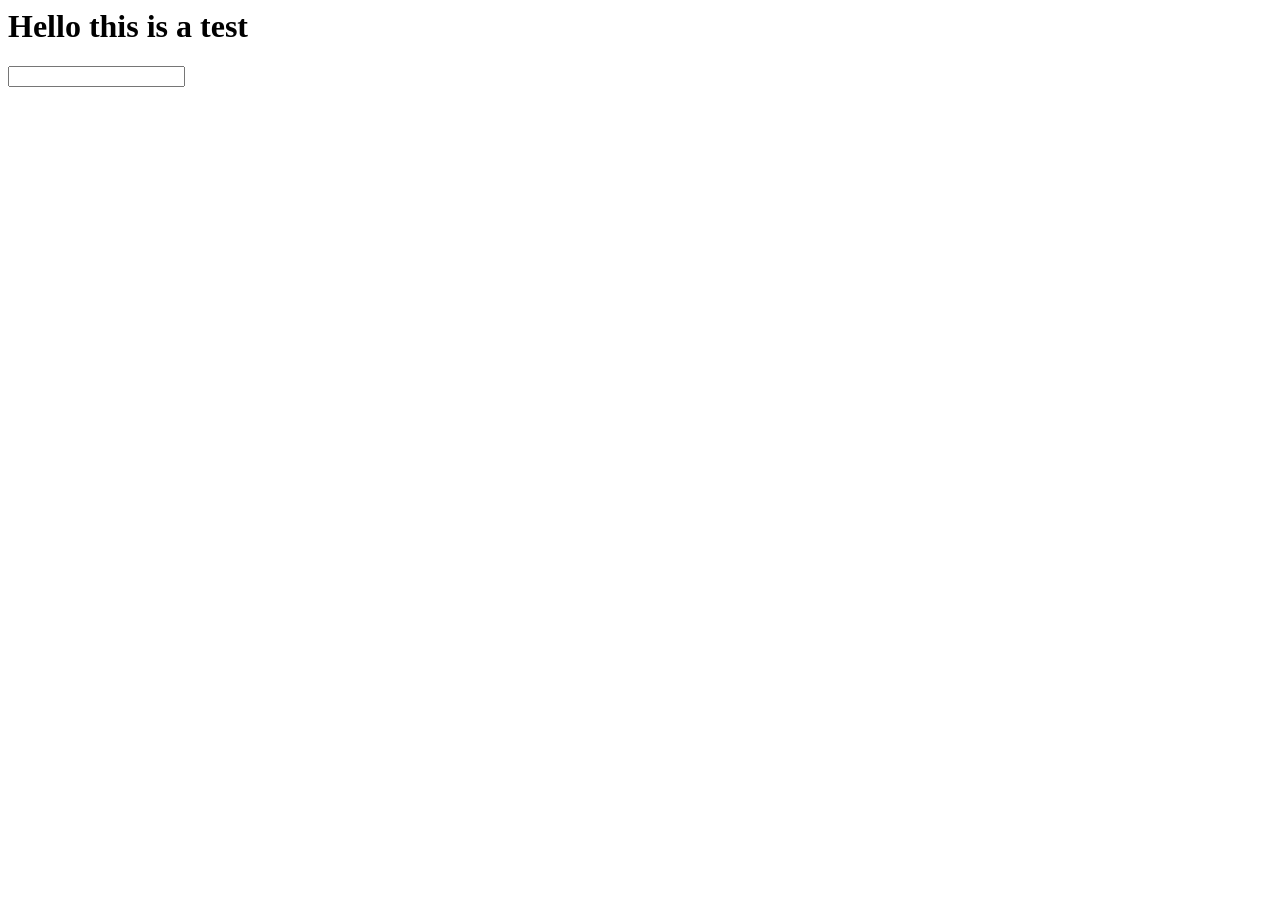
==== ChromeDotNet-Test/webSources/index.html @ 92c6da12 "beginning framework for wrapping html elements" ====
﻿<html>
<head>
    <title>Test App</title>
    <link rel="icon" href="examplefavicon.png">
</head>
 <body>
     <h1 id="heading">Hello this is a test</h1>
     <input id="textBox" type="text" />
 </body>
</html>
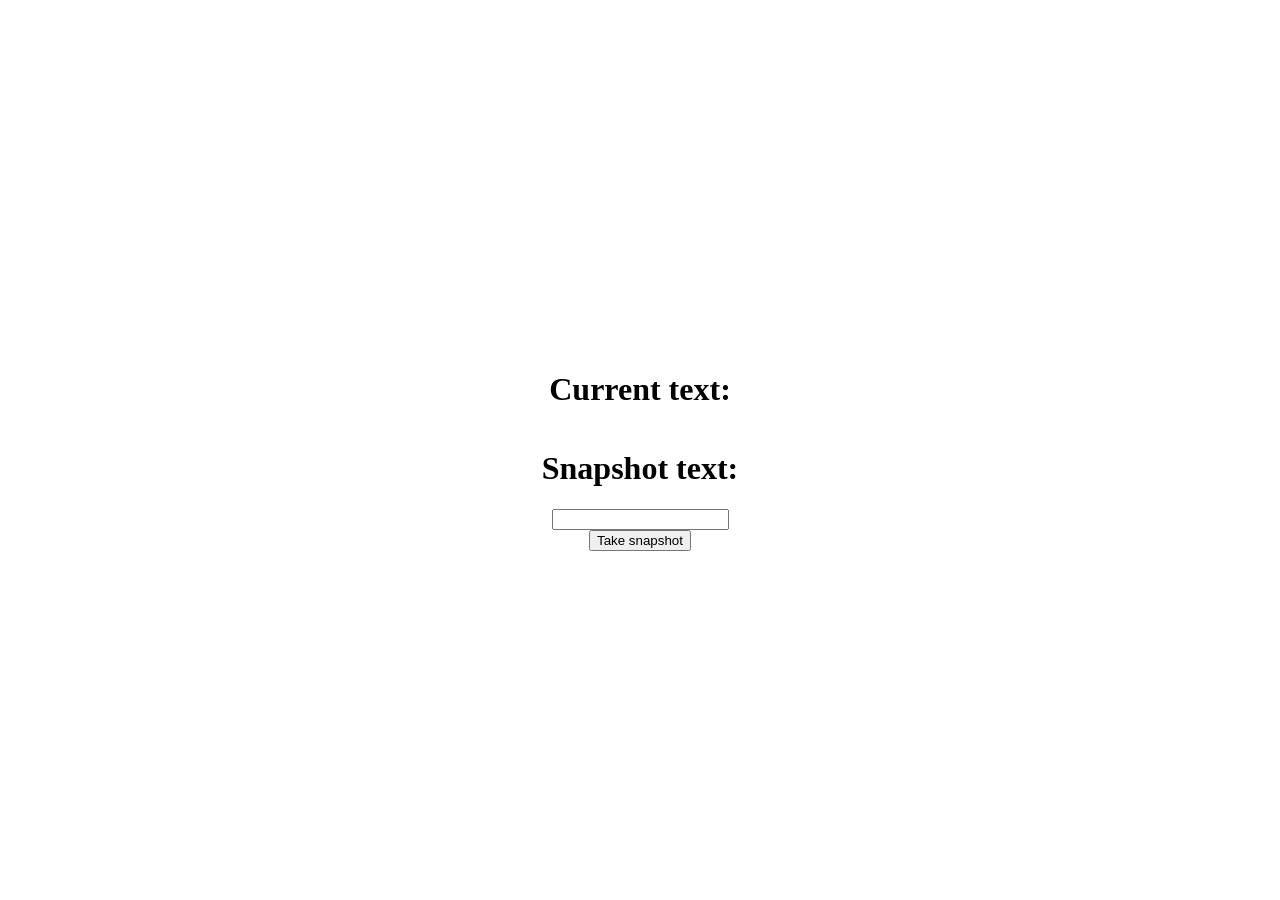
==== commit 56321b0f: "uhhhhhh at least this is going well" ====
--- a/ChromeDotNet-Test/webSources/index.html
+++ b/ChromeDotNet-Test/webSources/index.html
@@ -2,9 +2,14 @@
 <head>
     <title>Test App</title>
     <link rel="icon" href="examplefavicon.png">
+    <link rel="stylesheet" href="styles.css"/>
 </head>
  <body>
-     <h1 id="heading">Hello this is a test</h1>
-     <input id="textBox" type="text" />
+     <div class="contentBox">
+         <h1 id="currentTextHead">Current text:</h1>
+         <h1 id="snapshotTextHead">Snapshot text:</h1>
+         <input id="textBox" type="text" />
+         <button id="snapshotButton">Take snapshot</button>
+     </div>
  </body>
 </html>
--- a/ChromeDotNet-Test/webSources/styles.css
+++ b/ChromeDotNet-Test/webSources/styles.css
@@ -0,0 +1,16 @@
+﻿html, body {
+    width: 100%;
+    height: 100%;
+    background-color: white;
+    padding: 0px 0px 0px 0px;
+    margin: 0px 0px 0px 0px;
+}
+
+.contentBox {
+    width: 100%;
+    height: 100%;
+    display: flex;
+    flex-direction: column;
+    justify-content: center;
+    align-items: center;
+}
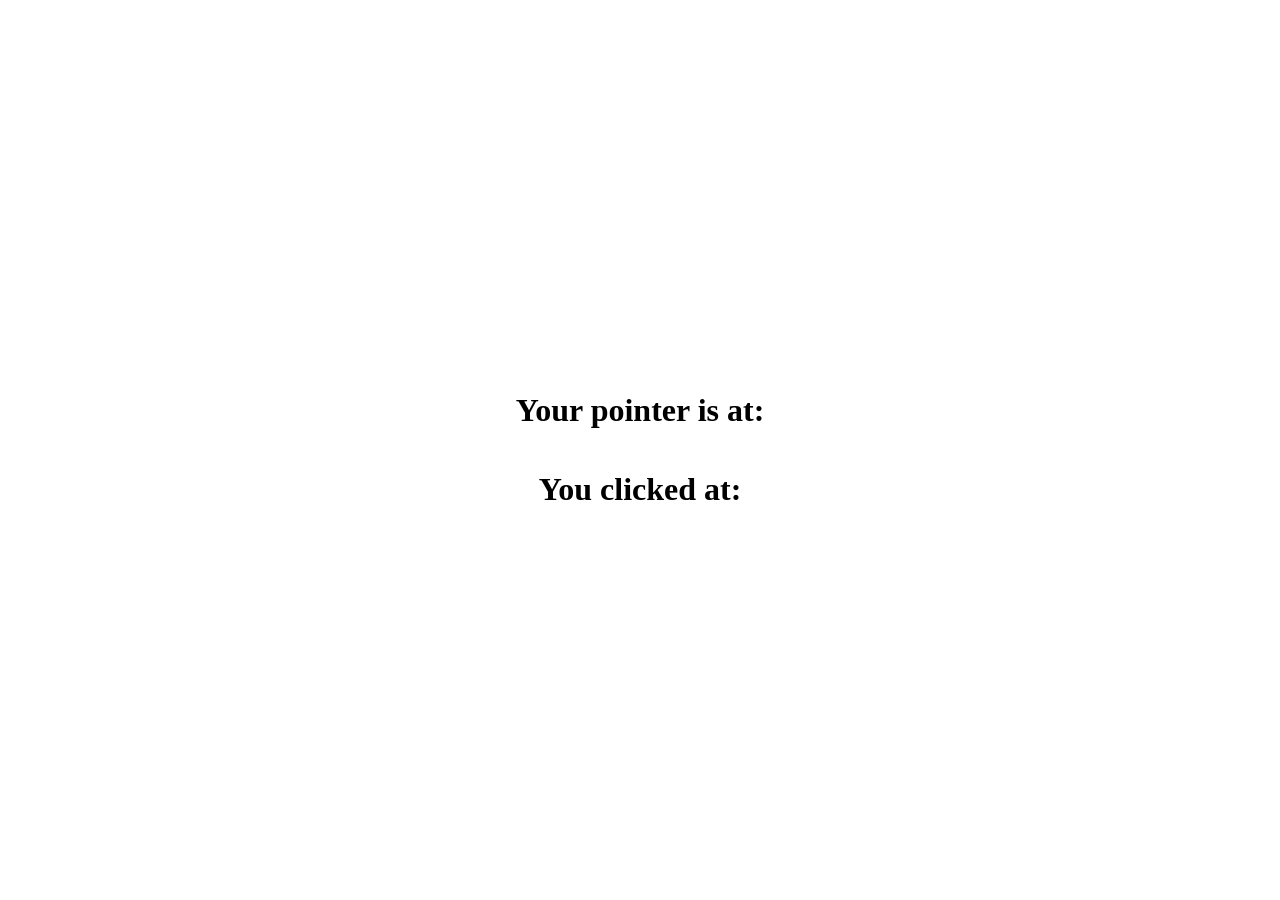
==== commit 2ad2b98e: "uhhhhhh bingo bango" ====
--- a/ChromeDotNet-Test/webSources/index.html
+++ b/ChromeDotNet-Test/webSources/index.html
@@ -5,11 +5,9 @@
     <link rel="stylesheet" href="styles.css"/>
 </head>
  <body>
-     <div class="contentBox">
-         <h1 id="currentTextHead">Current text:</h1>
-         <h1 id="snapshotTextHead">Snapshot text:</h1>
-         <input id="textBox" type="text" />
-         <button id="snapshotButton">Take snapshot</button>
+     <div id="content" class="content-box">
+         <h1 id="current-pos-head">Your pointer is at:</h1>
+         <h1 id="click-pos-head">You clicked at:</h1>
      </div>
  </body>
 </html>
--- a/ChromeDotNet-Test/webSources/styles.css
+++ b/ChromeDotNet-Test/webSources/styles.css
@@ -6,7 +6,7 @@
     margin: 0px 0px 0px 0px;
 }
 
-.contentBox {
+.content-box {
     width: 100%;
     height: 100%;
     display: flex;
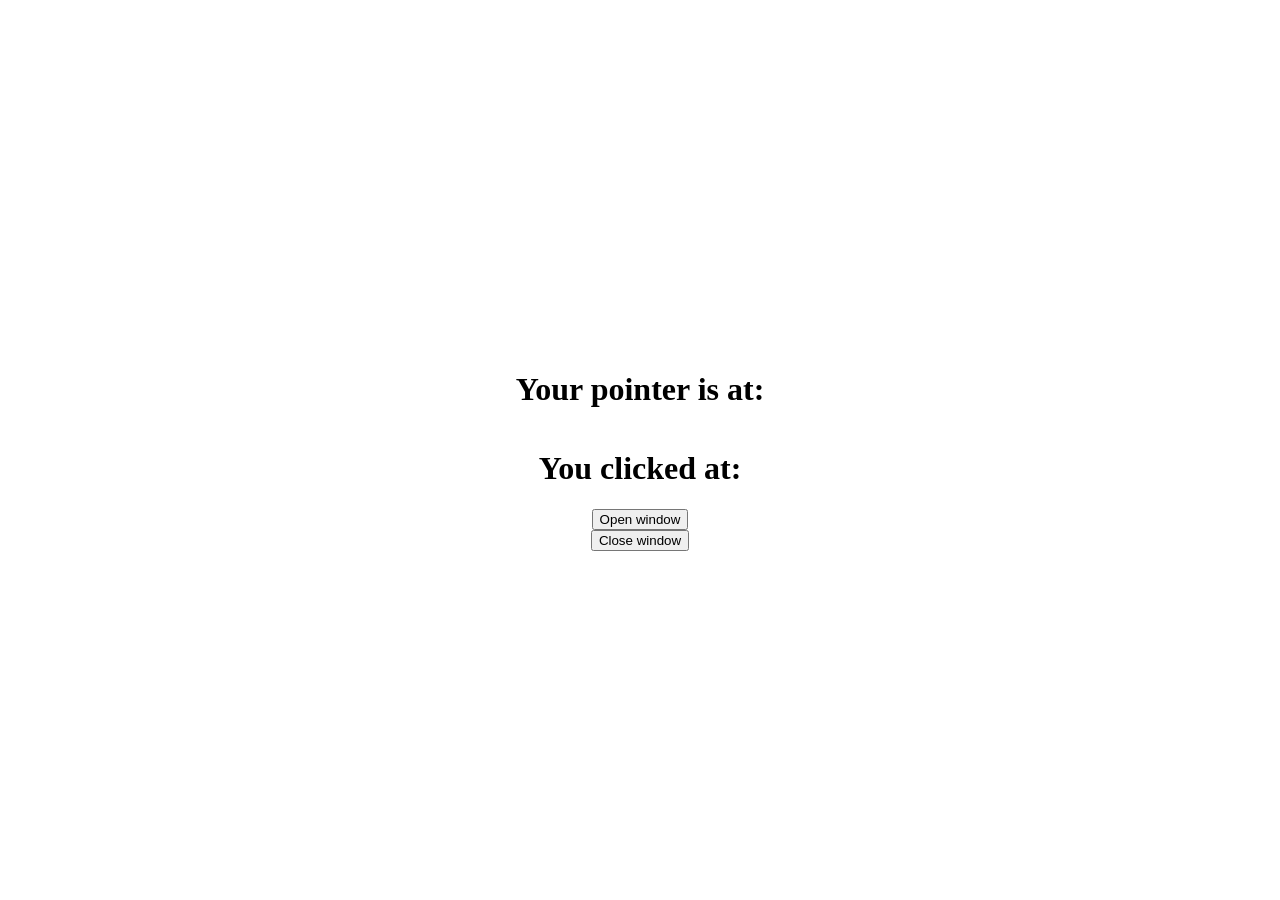
==== commit b87597ec: "making sure things work" ====
--- a/ChromeDotNet-Test/webSources/index.html
+++ b/ChromeDotNet-Test/webSources/index.html
@@ -8,6 +8,8 @@
      <div id="content" class="content-box">
          <h1 id="current-pos-head">Your pointer is at:</h1>
          <h1 id="click-pos-head">You clicked at:</h1>
+         <button id="open-button">Open window</button>
+         <button id="close-button">Close window</button>
      </div>
  </body>
 </html>
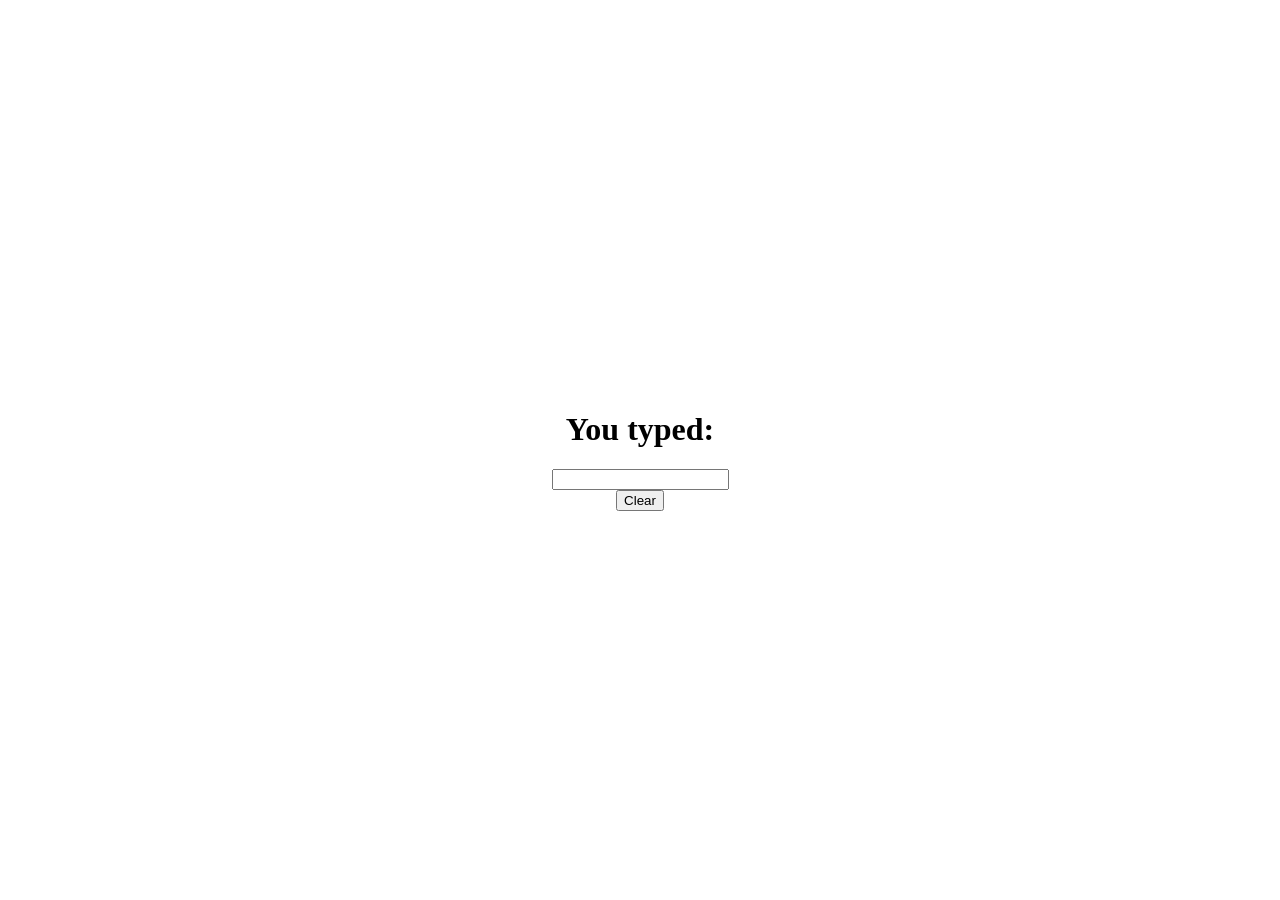
==== commit 3e3083de: "life" ====
--- a/ChromeDotNet-Test/webSources/index.html
+++ b/ChromeDotNet-Test/webSources/index.html
@@ -6,10 +6,9 @@
 </head>
  <body>
      <div id="content" class="content-box">
-         <h1 id="current-pos-head">Your pointer is at:</h1>
-         <h1 id="click-pos-head">You clicked at:</h1>
-         <button id="open-button">Open window</button>
-         <button id="close-button">Close window</button>
+         <h1 id="current-text-head">You typed:</h1>
+         <input id="textbox" type="text"/>
+         <button id="clear-button">Clear</button>
      </div>
  </body>
 </html>
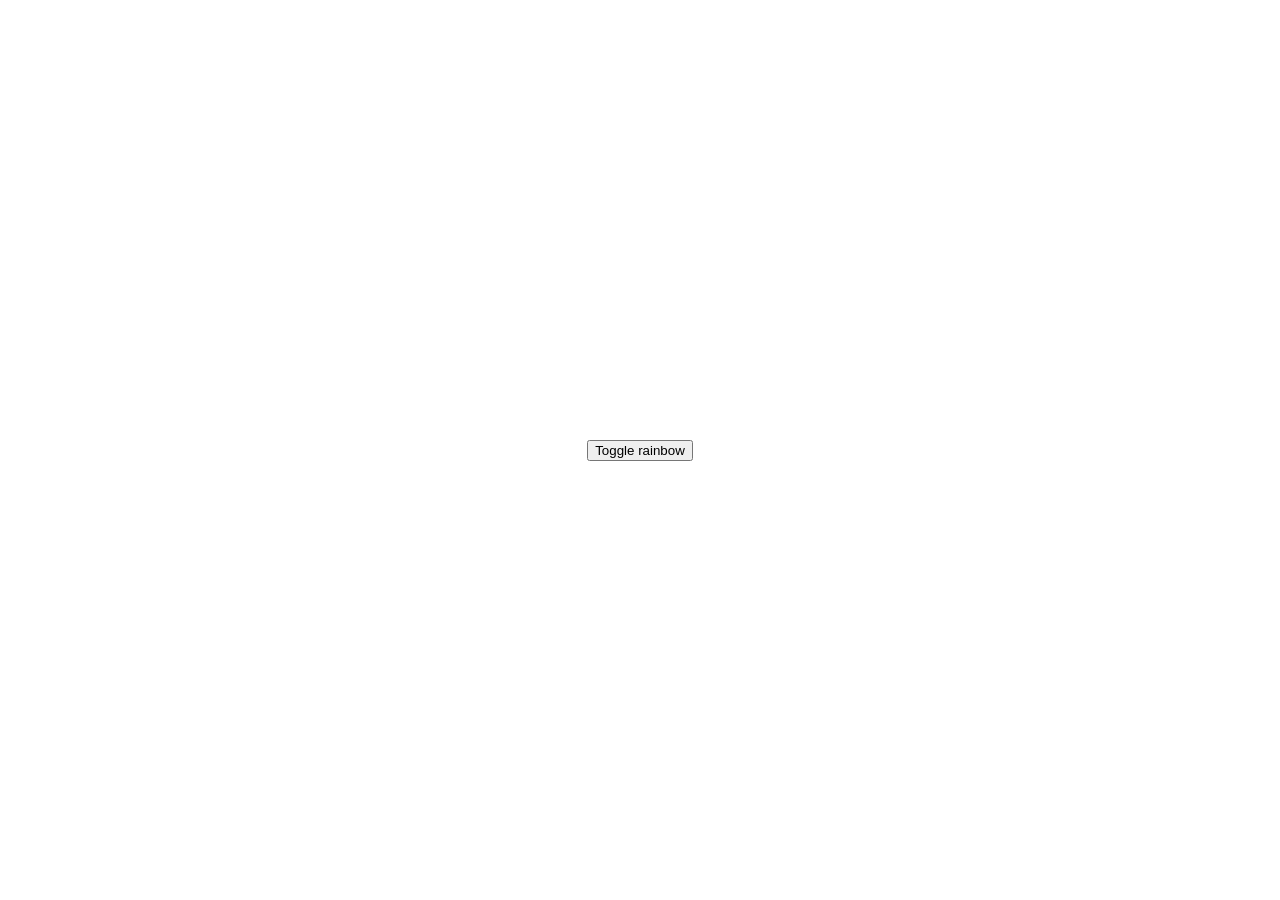
==== commit 3296208f: "pretty colors" ====
--- a/ChromeDotNet-Test/webSources/index.html
+++ b/ChromeDotNet-Test/webSources/index.html
@@ -6,9 +6,7 @@
 </head>
  <body>
      <div id="content" class="content-box">
-         <h1 id="current-text-head">You typed:</h1>
-         <input id="textbox" type="text"/>
-         <button id="clear-button">Clear</button>
+         <button id="toggle-rainbow-button">Toggle rainbow</button>
      </div>
  </body>
 </html>
--- a/ChromeDotNet-Test/webSources/styles.css
+++ b/ChromeDotNet-Test/webSources/styles.css
@@ -13,4 +13,34 @@
     flex-direction: column;
     justify-content: center;
     align-items: center;
+}
+
+@keyframes rainbow {
+    0% {
+        background-color: #ff0000;
+    }
+    17% { /*one sixth times one*/
+        background-color: #ffff00;
+    }
+    33% { /*one-sixth times two etc.*/
+        background-color: #00ff00;
+    }
+    50% {
+        background-color: #00ffff;
+    }
+    67% {
+        background-color: #0000ff;
+    }
+    83% {
+        background-color: #ff00ff;
+    }
+    100% {
+        background-color: #ff0000;
+    }
+}
+
+.rainbow {
+    animation-name: rainbow;
+    animation-duration: 6s;
+    animation-iteration-count: infinite;
 }
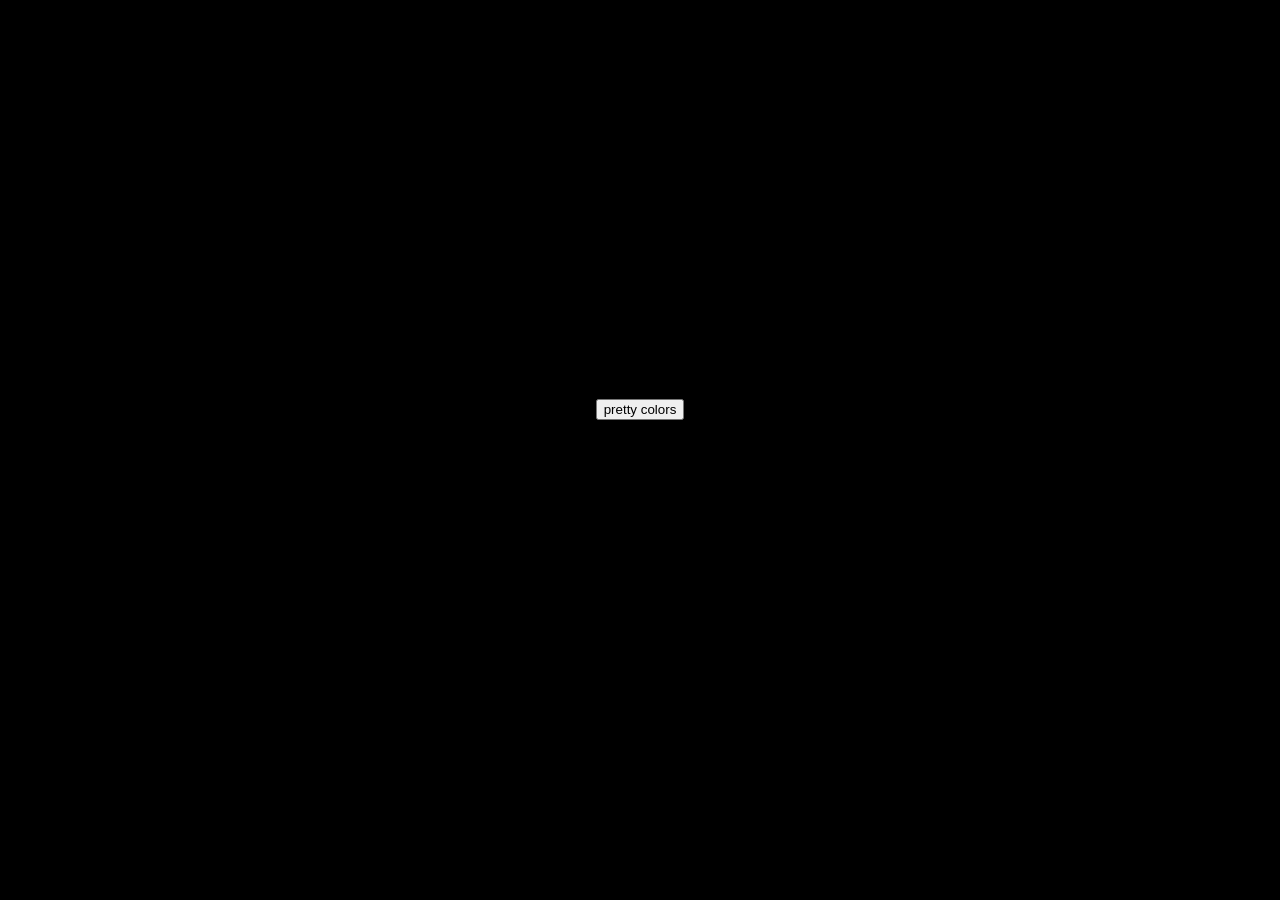
==== commit 73da1ba8: "at least pretty colors will always have my back" ====
--- a/ChromeDotNet-Test/webSources/index.html
+++ b/ChromeDotNet-Test/webSources/index.html
@@ -5,8 +5,9 @@
     <link rel="stylesheet" href="styles.css"/>
 </head>
  <body>
-     <div id="content" class="content-box">
-         <button id="toggle-rainbow-button">Toggle rainbow</button>
+     <div class="content-box">
+         <button id="toggle-colors">pretty colors</button>
+         <h1 id="heading">the quick brown fox jumps over the lazy dog</h1>
      </div>
  </body>
 </html>
--- a/ChromeDotNet-Test/webSources/styles.css
+++ b/ChromeDotNet-Test/webSources/styles.css
@@ -1,9 +1,13 @@
 ﻿html, body {
     width: 100%;
     height: 100%;
-    background-color: white;
+    background-color: black;
     padding: 0px 0px 0px 0px;
     margin: 0px 0px 0px 0px;
+}
+
+h1 {
+    font-family: Lato;
 }
 
 .content-box {
@@ -43,4 +47,9 @@
     animation-name: rainbow;
     animation-duration: 6s;
     animation-iteration-count: infinite;
+}
+
+@font-face {
+    font-family: "Lato";
+    src: url(lato-light.ttf) format("truetype");
 }
